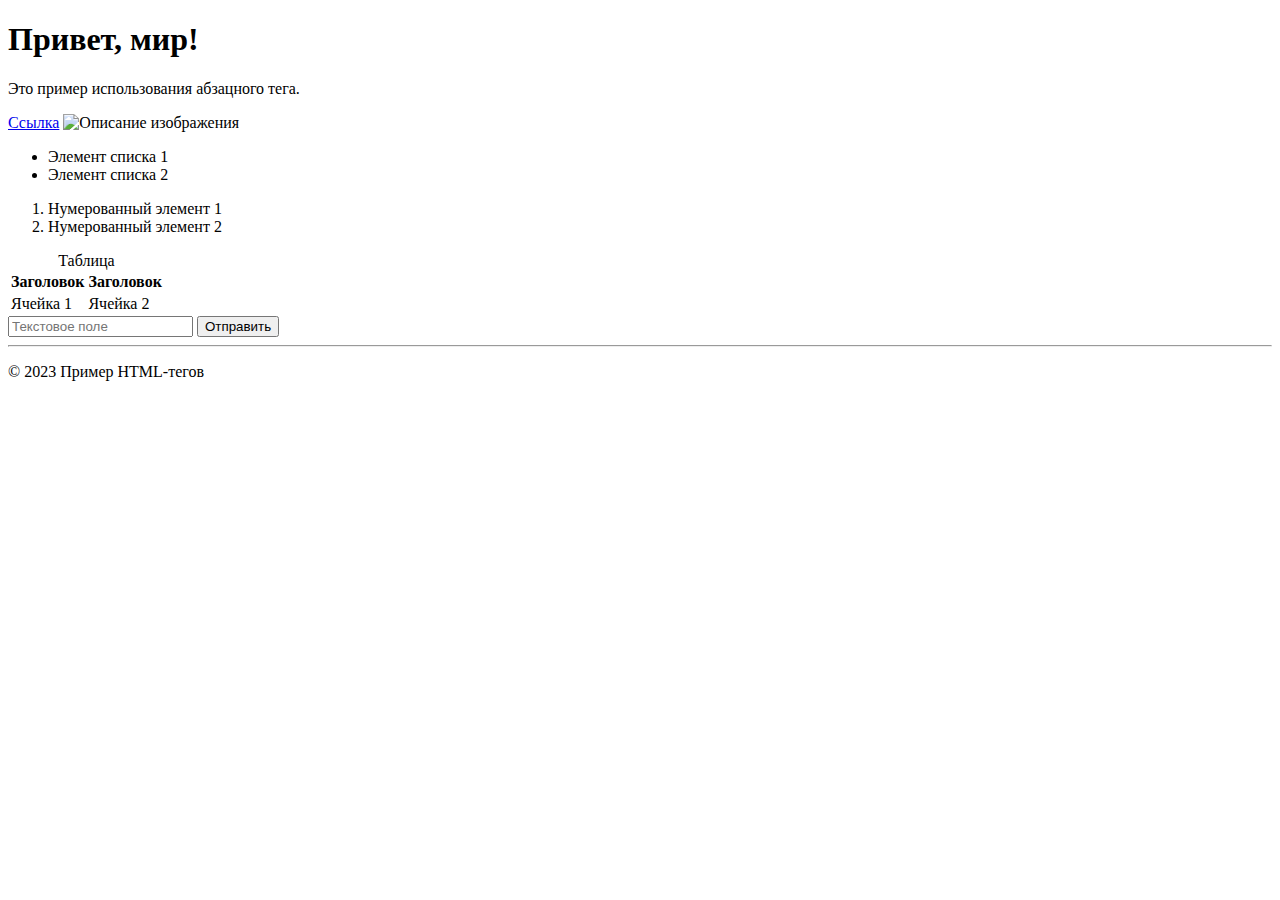
==== dekstop_2.html @ 18fcd2e9 "Добавил вторую страницу" ====
<!DOCTYPE html>
<html lang="ru"> <!-- Указание языка документа -->
<head>
    <meta charset="UTF-8"> <!-- Установка кодировки документа -->
    <title>Пример базовых HTML-тегов</title> <!-- Заголовок страницы -->
</head>
<body>
    <h1>Привет, мир!</h1> <!-- Заголовок первого уровня -->
    <p>Это пример использования абзацного тега.</p> <!-- Тег абзаца -->
    <a href="https://www.example.com">Ссылка</a> <!-- Тег ссылки -->
    <img src="image.jpg" alt="Описание изображения"> <!-- Тег изображения -->
    <ul>
        <li>Элемент списка 1</li> <!-- Неупорядоченный список -->
        <li>Элемент списка 2</li>
    </ul>
    <ol>
        <li>Нумерованный элемент 1</li> <!-- Упорядоченный список -->
        <li>Нумерованный элемент 2</li>
    </ol>
    <table>
        <caption>Таблица</caption>
        <tr>
            <th>Заголовок</th> <!-- Ячейка заголовка таблицы -->
            <th>Заголовок</th>
        </tr>
        <tr>
            <td>Ячейка 1</td> <!-- Ячейка таблицы -->
            <td>Ячейка 2</td>
        </tr>
    </table>
    <form>
        <input type="text" placeholder="Текстовое поле"> <!-- Форма с текстовым полем -->
        <button>Отправить</button> <!-- Кнопка для отправки формы -->
    </form>
    <hr> <!-- Горизонтальная линия -->
    <footer>
        <p>© 2023 Пример HTML-тегов</p> <!-- Конец страницы -->
    </footer>
</body>

</html>
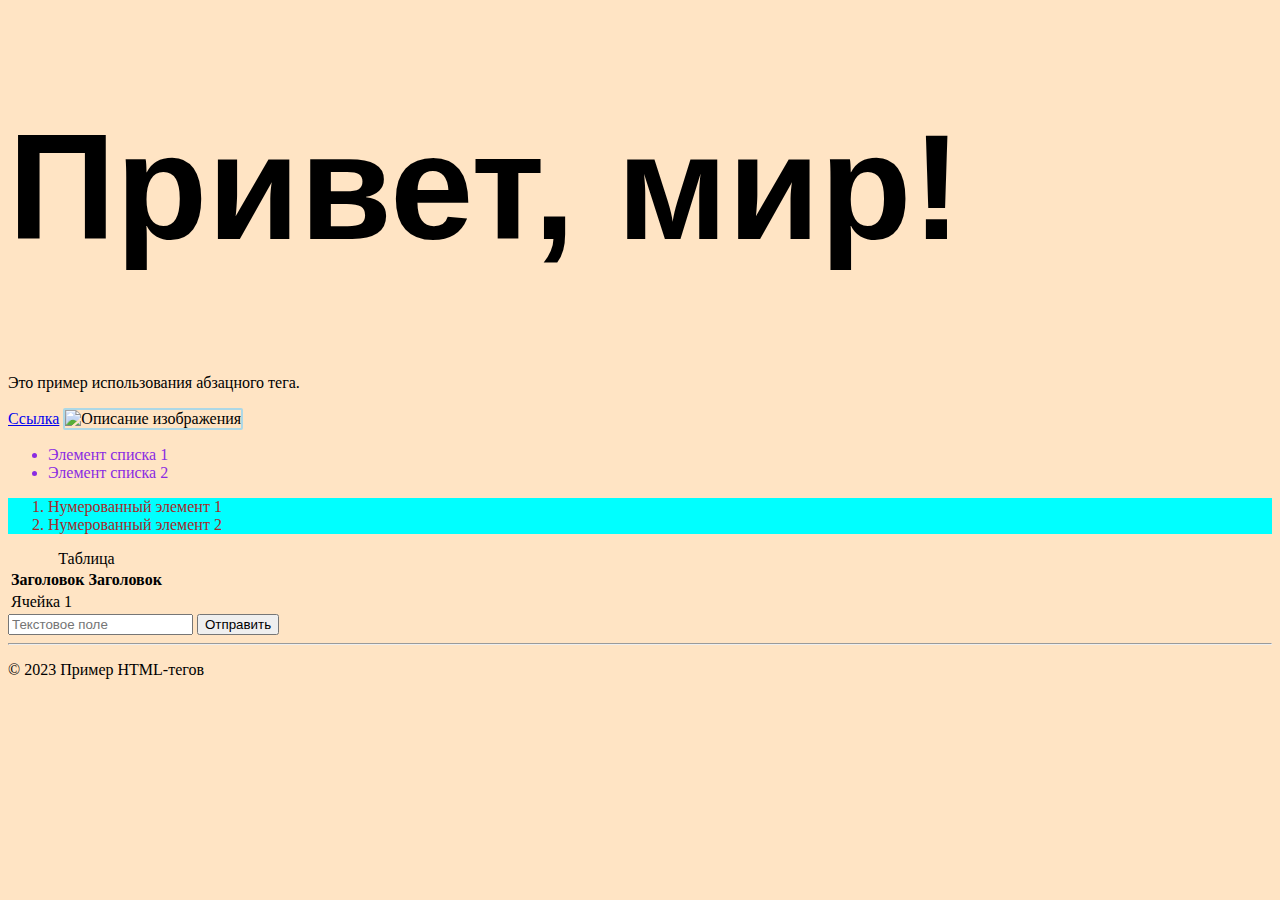
==== commit 89c4d618: "Удалил что-то в desktop_2 и изменил вещи в style.css" ====
--- a/dekstop_2.html
+++ b/dekstop_2.html
@@ -3,6 +3,7 @@
 <head>
     <meta charset="UTF-8"> <!-- Установка кодировки документа -->
     <title>Пример базовых HTML-тегов</title> <!-- Заголовок страницы -->
+    <link rel="stylesheet" href="style.css">
 </head>
 <body>
     <h1>Привет, мир!</h1> <!-- Заголовок первого уровня -->
@@ -25,7 +26,6 @@
         </tr>
         <tr>
             <td>Ячейка 1</td> <!-- Ячейка таблицы -->
-            <td>Ячейка 2</td>
         </tr>
     </table>
     <form>
--- a/style.css
+++ b/style.css
@@ -0,0 +1,28 @@
+body{
+    background-color: bisque;
+
+}
+h1{
+    font-size: 150px;
+    font-family: 'Gill Sans', 'Gill Sans MT', 'Trebuchet MS', sans-serif;
+
+}
+ul{
+    color: blueviolet;
+    padding-right: 1px;
+}
+#box{
+    position:relative;
+}
+div{
+    margin: 20px
+}
+img{
+    border:2px solid lightblue;
+    border-radius: 2px;
+}
+ol{
+    color:brown;
+    background-color: aqua;
+    background-position-x: 25px;
+}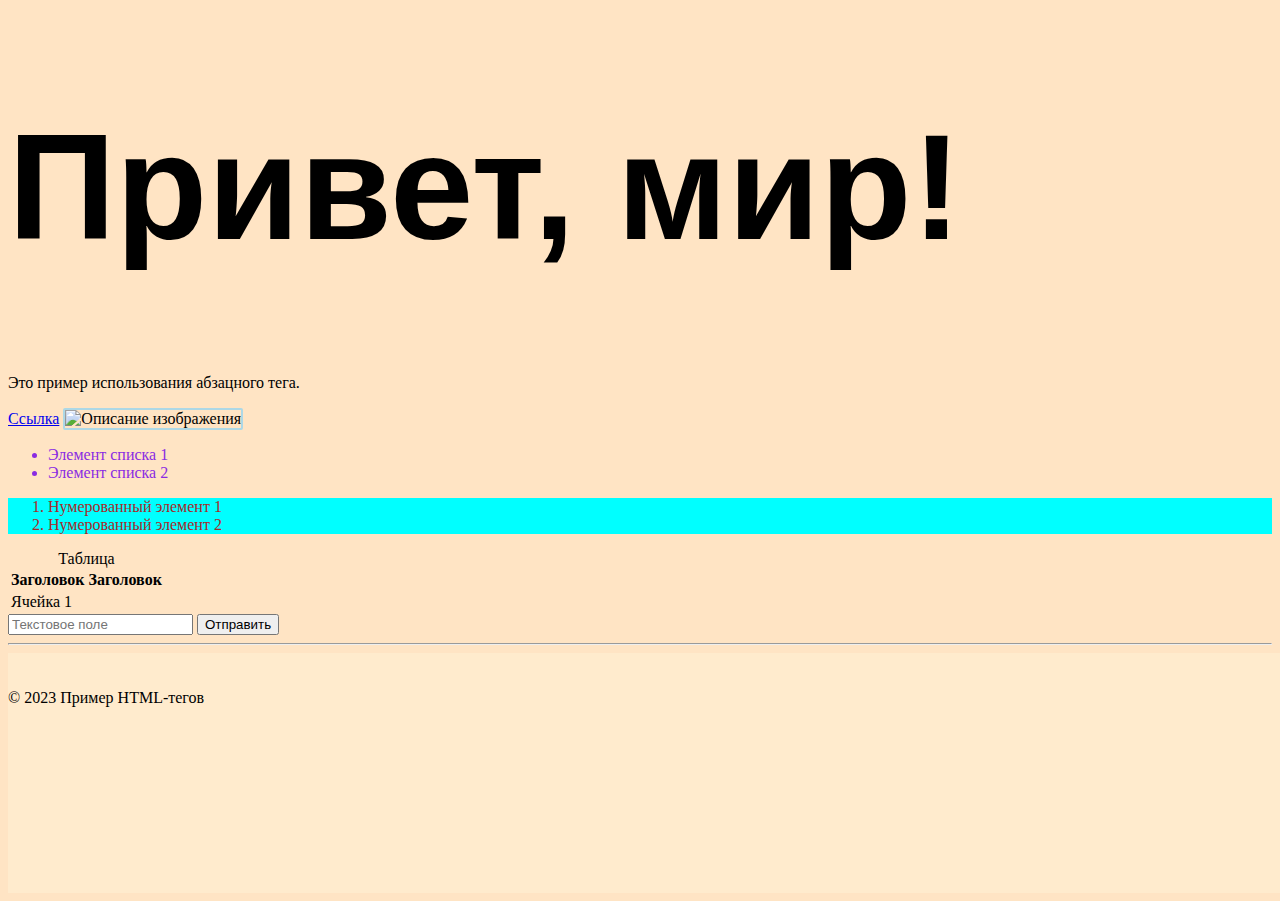
==== commit c9024c06: "Изменил style.css и desktop_2" ====
--- a/dekstop_2.html
+++ b/dekstop_2.html
@@ -6,6 +6,7 @@
     <link rel="stylesheet" href="style.css">
 </head>
 <body>
+    <main>
     <h1>Привет, мир!</h1> <!-- Заголовок первого уровня -->
     <p>Это пример использования абзацного тега.</p> <!-- Тег абзаца -->
     <a href="https://www.example.com">Ссылка</a> <!-- Тег ссылки -->
@@ -32,10 +33,11 @@
         <input type="text" placeholder="Текстовое поле"> <!-- Форма с текстовым полем -->
         <button>Отправить</button> <!-- Кнопка для отправки формы -->
     </form>
-    <hr> <!-- Горизонтальная линия -->
-    <footer>
-        <p>© 2023 Пример HTML-тегов</p> <!-- Конец страницы -->
-    </footer>
+</main>
+<hr>
+<footer>
+    <p>© 2023 Пример HTML-тегов</p> <!-- Конец страницы -->
+</footer>
 </body>
 
 </html>--- a/style.css
+++ b/style.css
@@ -1,3 +1,6 @@
+p{
+    color: black;
+}
 body{
     background-color: bisque;
 
@@ -25,4 +28,24 @@
     color:brown;
     background-color: aqua;
     background-position-x: 25px;
+}
+.image-container{
+    text-align: right;
+    border:2px sold black;
+    padding:10px;
+}
+.image-container img{
+    align:right;
+    width:300px;
+    height:auto;
+    display:inline;
+    margin: 0 auto;
+}
+footer{
+    background-color: blanchedalmond;
+    background-size: 500px;
+    width: 1500px;
+    height: 200px;
+    padding: 20px;
+    padding-left: 0.1px;
 }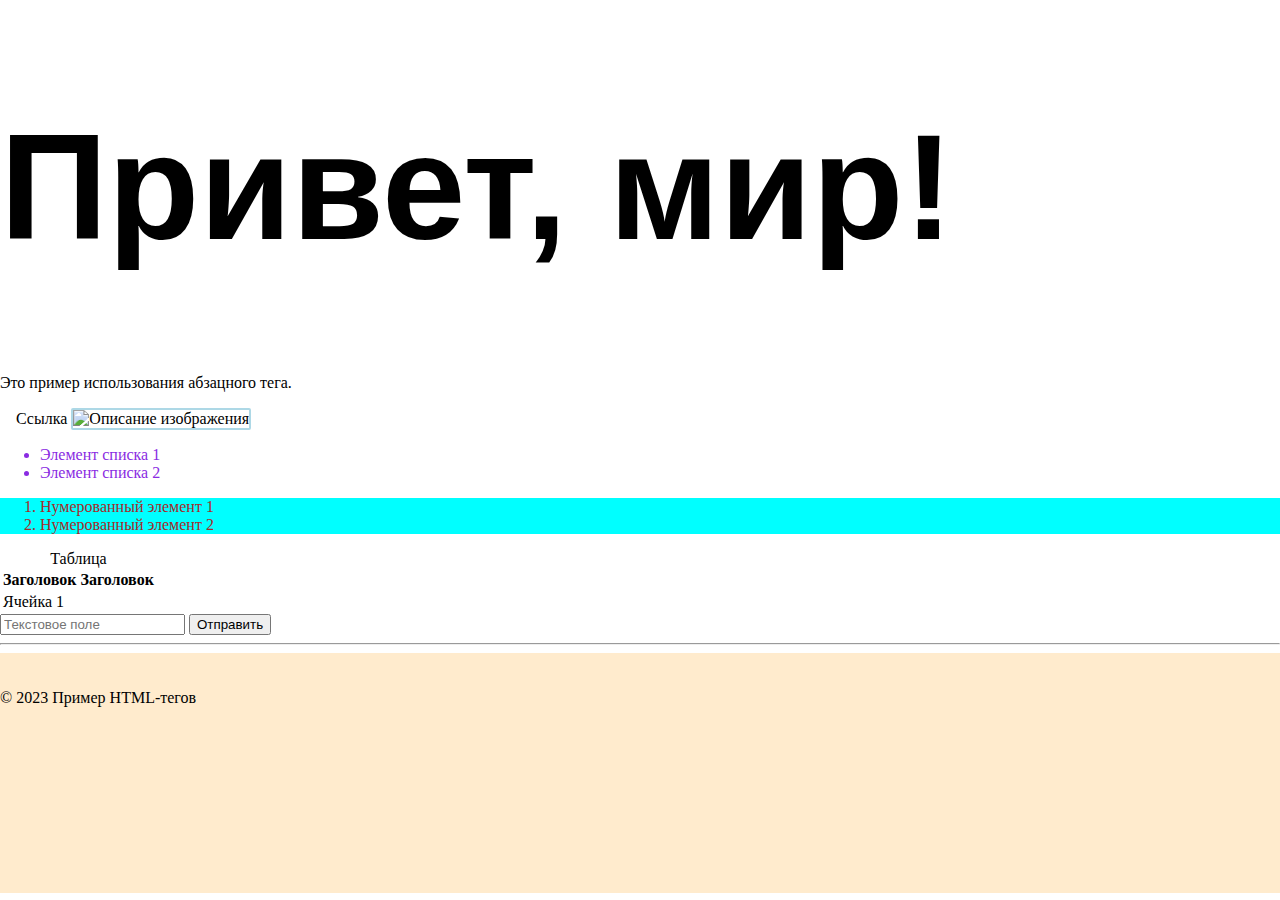
==== commit 540b63a5: "вф" ====
--- a/dekstop_2.html
+++ b/dekstop_2.html
@@ -4,6 +4,7 @@
     <meta charset="UTF-8"> <!-- Установка кодировки документа -->
     <title>Пример базовых HTML-тегов</title> <!-- Заголовок страницы -->
     <link rel="stylesheet" href="style.css">
+    <script src="bebra.js"></script>
 </head>
 <body>
     <main>
--- a/style.css
+++ b/style.css
@@ -1,10 +1,7 @@
 p{
     color: black;
 }
-body{
-    background-color: bisque;
 
-}
 h1{
     font-size: 150px;
     font-family: 'Gill Sans', 'Gill Sans MT', 'Trebuchet MS', sans-serif;
@@ -48,4 +45,34 @@
     height: 200px;
     padding: 20px;
     padding-left: 0.1px;
+}
+
+body, html {
+    padding: 0;
+    margin: 0;
+	 overscroll-behavior: none;
+}
+
+/* for tutorial link only */
+.links {
+    position: fixed;
+    bottom: 10px;
+    right: 10px;
+    font-size: 18px;
+    font-family: sans-serif;
+	 background-color: white;
+	 padding: 10px;
+}
+a {
+    text-decoration: none;
+    color: black;
+    margin-left: 1em;
+}
+a:hover {
+    text-decoration: underline;
+}
+a img.icon {
+    display: inline-block;
+    height: 1em;
+    margin: 0 0 -0.1em 0.3em;
 }